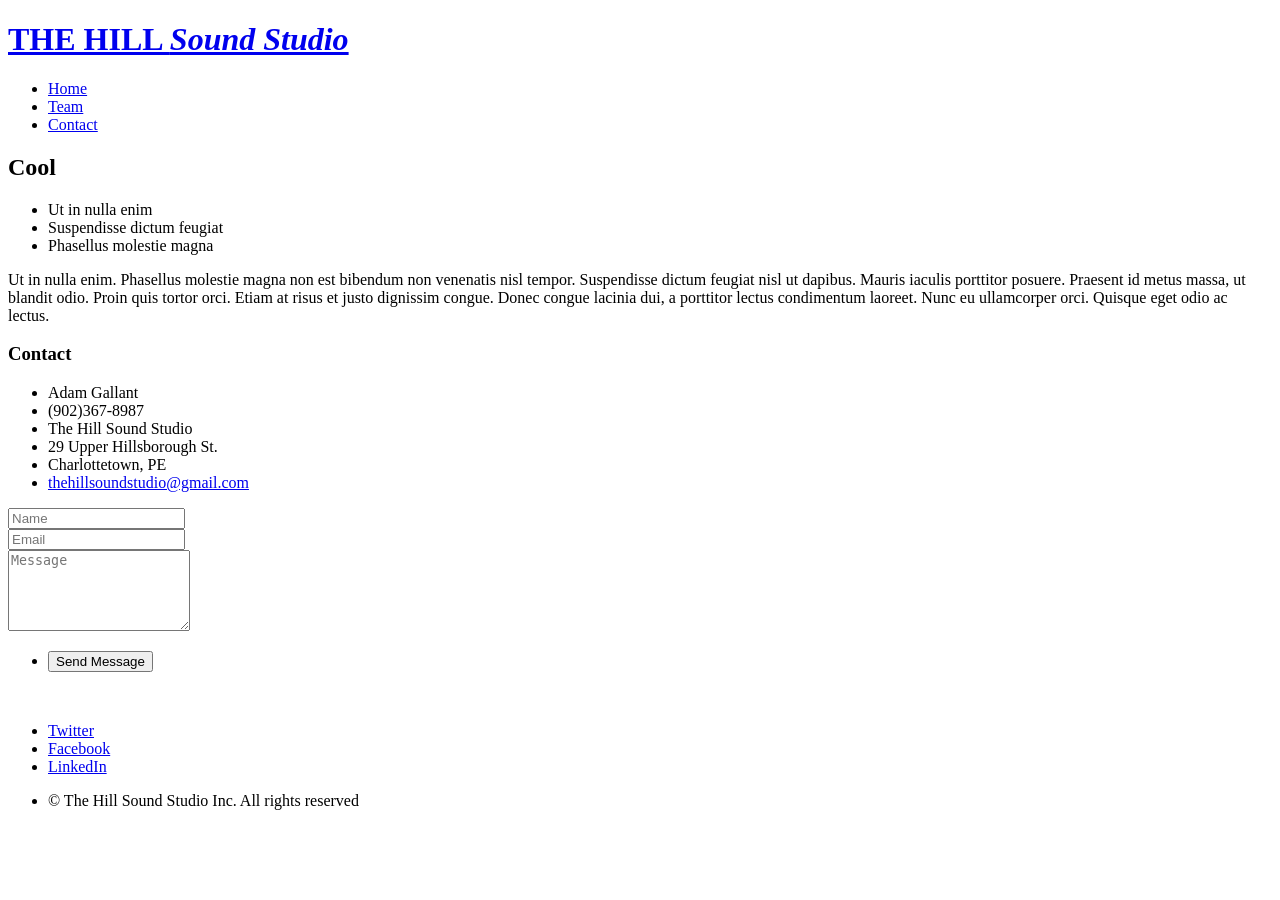
==== public/about/index.html @ 271ff7b2 "Update from Forestry.io - Updated Forestry configuration" ====
<!DOCTYPE HTML>
<html>
    <head>
        <title>About</title>
        <meta charset="utf-8" />
        <meta name="viewport" content="width=device-width, initial-scale=1" />
        <meta name="description" content="The Hill Sound Studio is a full service Audio Production company based in Prince Edward Island, Canada.">
        <meta name="keywords" content="">
        
        <link rel="stylesheet" href="http://scottgallant.github.io/css/main.css" />
        
        
        <link href="/images/favicon.png" rel="icon">
    </head>

<body>
<div id="page-wrapper">


<div id="header">
	
		<h1 class="logo"><a href="index.html" id="logo">THE HILL <em>Sound Studio</em></a></h1>
	
		<nav id="nav">
			<ul>


<li class="" id="home"> <a href="/">Home</a></li>

<li class="" id="team"> <a href="/team">Team</a></li>

<li class="" id="contact"> <a href="/contact">Contact</a></li>

</ul>
		</nav>
</div>
<section id="banner" style="background-image: url('http://scottgallant.github.io/images/')">
  <header></header>
</section>

<section class="wrapper text-page">
  <div class="container">
    <h2>Cool</h2>

<ul>
	<li>Ut in nulla enim</li>
	<li>Suspendisse dictum feugiat</li>
	<li>Phasellus molestie magna</li>
</ul>

<p>Ut in nulla enim. Phasellus molestie magna non est bibendum non venenatis nisl tempor. Suspendisse dictum feugiat nisl ut dapibus. Mauris iaculis porttitor posuere. Praesent id metus massa, ut blandit odio. Proin quis tortor orci. Etiam at risus et justo dignissim congue. Donec congue lacinia dui, a porttitor lectus condimentum laoreet. Nunc eu ullamcorper orci. Quisque eget odio ac lectus.</p>
  </div>
</section>


        <div id="footer">
          <div class="container">
            <div class="row">
              <section class="3u 6u(narrower) 12u$(mobilep)">
                <h3>Contact</h3>
                <ul class="links">
                  <li>Adam Gallant</li>
                  <li>(902)367-8987</li>
                  <li>The Hill Sound Studio</li>
                  <li>29 Upper Hillsborough St.</li>
                  <li>Charlottetown, PE</li>
                  <li><a href="mailto:thehillsoundstudio@gmail.com" class="href">thehillsoundstudio@gmail.com</a></li>
                </ul>
              </section>
              <section class="3u 6u$(narrower) 12u$(mobilep)">
              </section>
              <section class="6u 12u(narrower)">
                <form method="POST" action="http://formspree.io/thehillsoundstudio@gmail.com" id="contactForm">
                  <div class="row 50%">
                    <div class="6u 12u(mobilep)">
                      <input type="text" name="name" id="name" placeholder="Name" />
                    </div>
                    <div class="6u 12u(mobilep)">
                      <input type="email" name="email" id="email" placeholder="Email" />
                    </div>
                  </div>
                  <div class="row 50%">
                    <div class="12u">
                      <textarea name="message" id="message" placeholder="Message" rows="5"></textarea>
                    </div>
                  </div>
                  <div class="row 50%">
                    <div class="12u">
                      <ul class="actions">
                        <li><input type="submit" class="button alt" value="Send Message" /></li>
                      </ul>
                    </div>
                  </div>
                </form>
              </section>
            </div>
          </div>
          <p>&nbsp;</p>
          
            <ul class="icons">
              <li><a href="https://twitter.com/thehillsound" class="icon fa-twitter"><span class="label">Twitter</span></a></li>
              <li><a href="https://www.facebook.com/thehillsoundstudio" class="icon fa-facebook"><span class="label">Facebook</span></a></li>
              <li><a href="https://www.instagram.com/thehillsoundstudio/" class="icon fa-instagram"><span class="label">LinkedIn</span></a></li>
            </ul>

          
            <div class="copyright">
              <ul class="menu">
                <li>&copy; The Hill Sound Studio Inc. All rights reserved</li>
              </ul>
            </div>

        </div>

    </div>

    
      <script src="http://scottgallant.github.io/js/jquery.min.js"></script>
      <script src="http://scottgallant.github.io/js/jquery.dropotron.min.js"></script>
      <script src="http://scottgallant.github.io/js/skel.min.js"></script>
      <script src="http://scottgallant.github.io/js/util.js"></script>
      
      <script src="http://scottgallant.github.io/js/main.js"></script>
      

  </body>
</html>
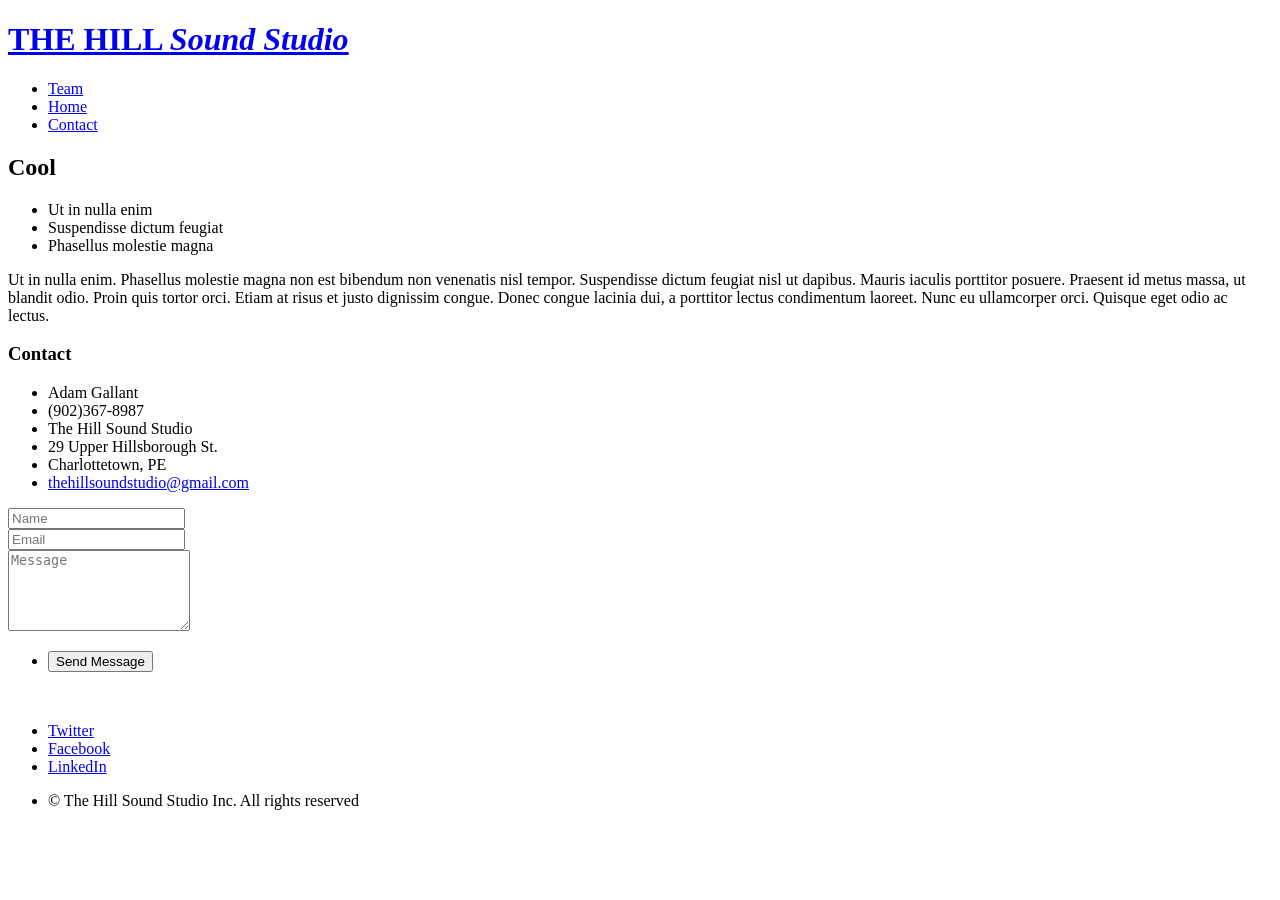
==== commit d89a3421: "Update from Forestry.io - Updated Forestry configuration" ====
--- a/public/about/index.html
+++ b/public/about/index.html
@@ -25,9 +25,9 @@
 			<ul>
 
 
+<li class="" id="team"> <a href="/team">Team</a></li>
+
 <li class="" id="home"> <a href="/">Home</a></li>
-
-<li class="" id="team"> <a href="/team">Team</a></li>
 
 <li class="" id="contact"> <a href="/contact">Contact</a></li>
 
